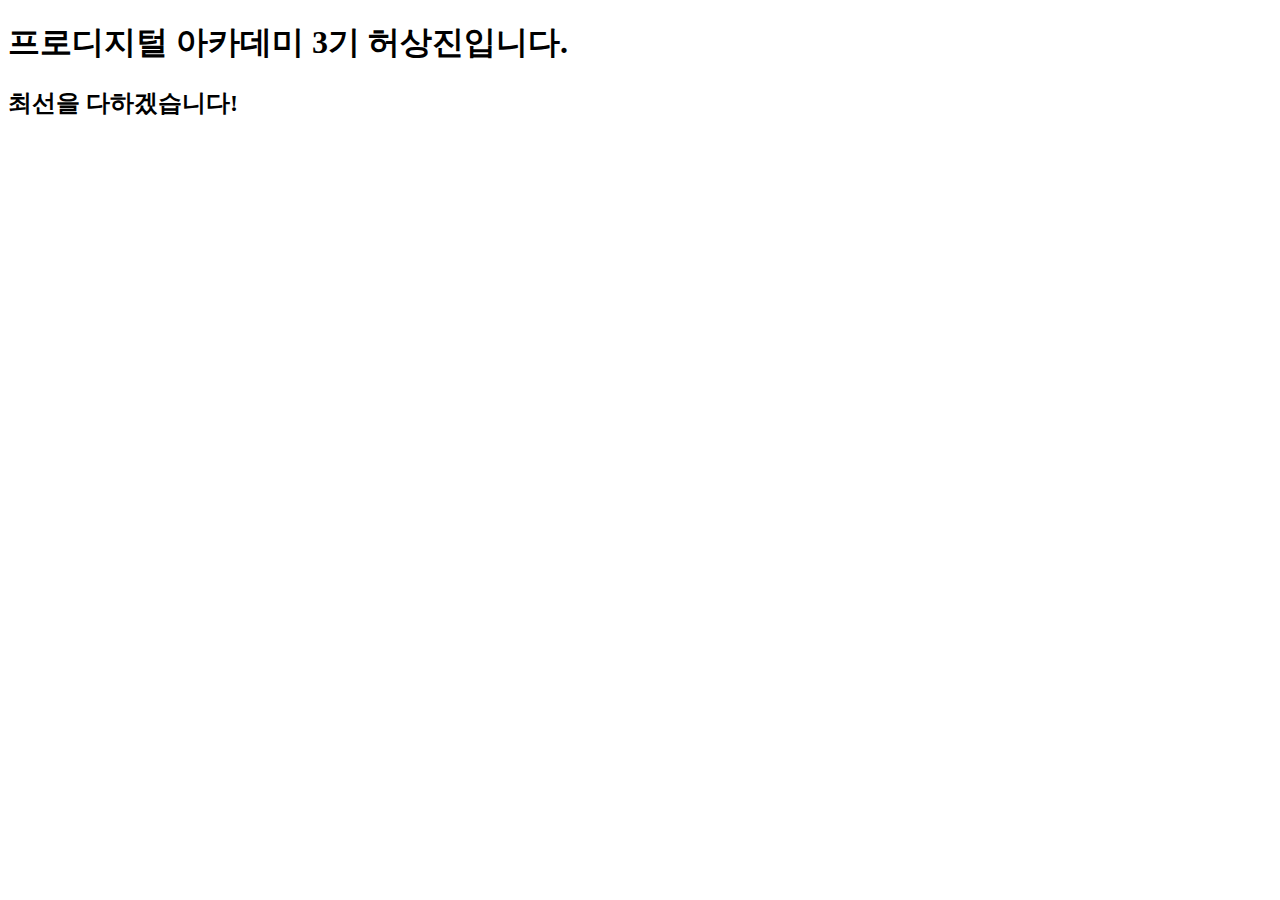
==== index.html @ 9db8e079 "style: add line change" ====
<!DOCTYPE html>
<html lang="en">
<head>
    <meta charset="UTF-8">
    <meta name="viewport" content="width=device-width, initial-scale=1.0">
    <title>HTML/CSS</title>
</head>
<body>
    <h1>프로디지털 아카데미 3기 허상진입니다.</h1>
    <h2>최선을 다하겠습니다!</h2>
</body>
</html>
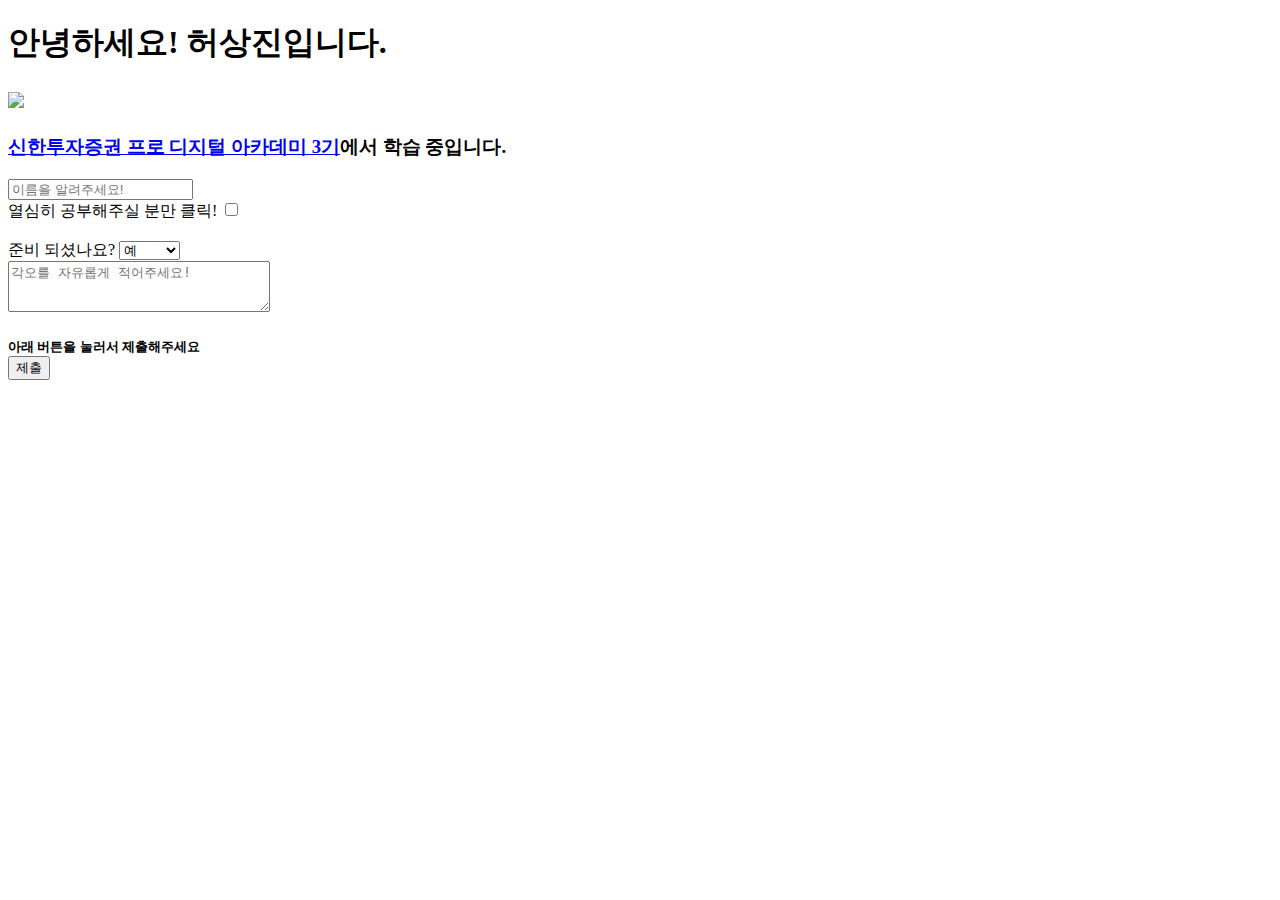
==== commit b64814f7: "feat: initialized index" ====
--- a/index.html
+++ b/index.html
@@ -5,8 +5,35 @@
     <meta name="viewport" content="width=device-width, initial-scale=1.0">
     <title>HTML/CSS</title>
 </head>
-<body>
-    <h1>프로디지털 아카데미 3기 허상진입니다.</h1>
-    <h2>최선을 다하겠습니다!</h2>
-</body>
+<main>
+    <h1>안녕하세요! 허상진입니다.</h1>
+    <h2>
+        <img src="https://oopy.lazyrockets.com/api/v2/notion/image?src=https%3A%2F%2Fprod-files-secure.s3.us-west-2.amazonaws.com%2F1c6f3e04-645f-4cdf-9e90-c791e1a60623%2Fce8b9eae-07a9-4908-a352-fb9ad61e88a6%2FUntitled.png&blockId=57dd5c49-6e97-46d3-bfb6-6516f182b8a8"
+        width="360">
+    </h2>
+    <h3><a href="prodigitalacademy.oopy.io">신한투자증권 프로 디지털 아카데미 3기</a>에서 학습 중입니다.</h3>
+<input type="text" name="username" maxlength="20" placeholder="이름을 알려주세요!">
+<br/>
+<section>
+    <label for ="ck"> 열심히 공부해주실 분만 클릭!</label>
+    <input type="checkbox" id="check" name="ck">
+</section>
+<br/>
+준비 되셨나요?
+<select>
+    <option value="1">예</option>
+    <option value="2">아니오</option>
+</select>
+
+<section>
+
+<textarea rows="3" cols="30" placeholder="각오를 자유롭게 적어주세요!"></textarea>
+</section>
+<h5>
+    아래 버튼을 눌러서 제출해주세요 <br/>
+<button onclick="alert('제출되었습니다!')">제출</button>   
+</h5>
+
+
+</main>
 </html>
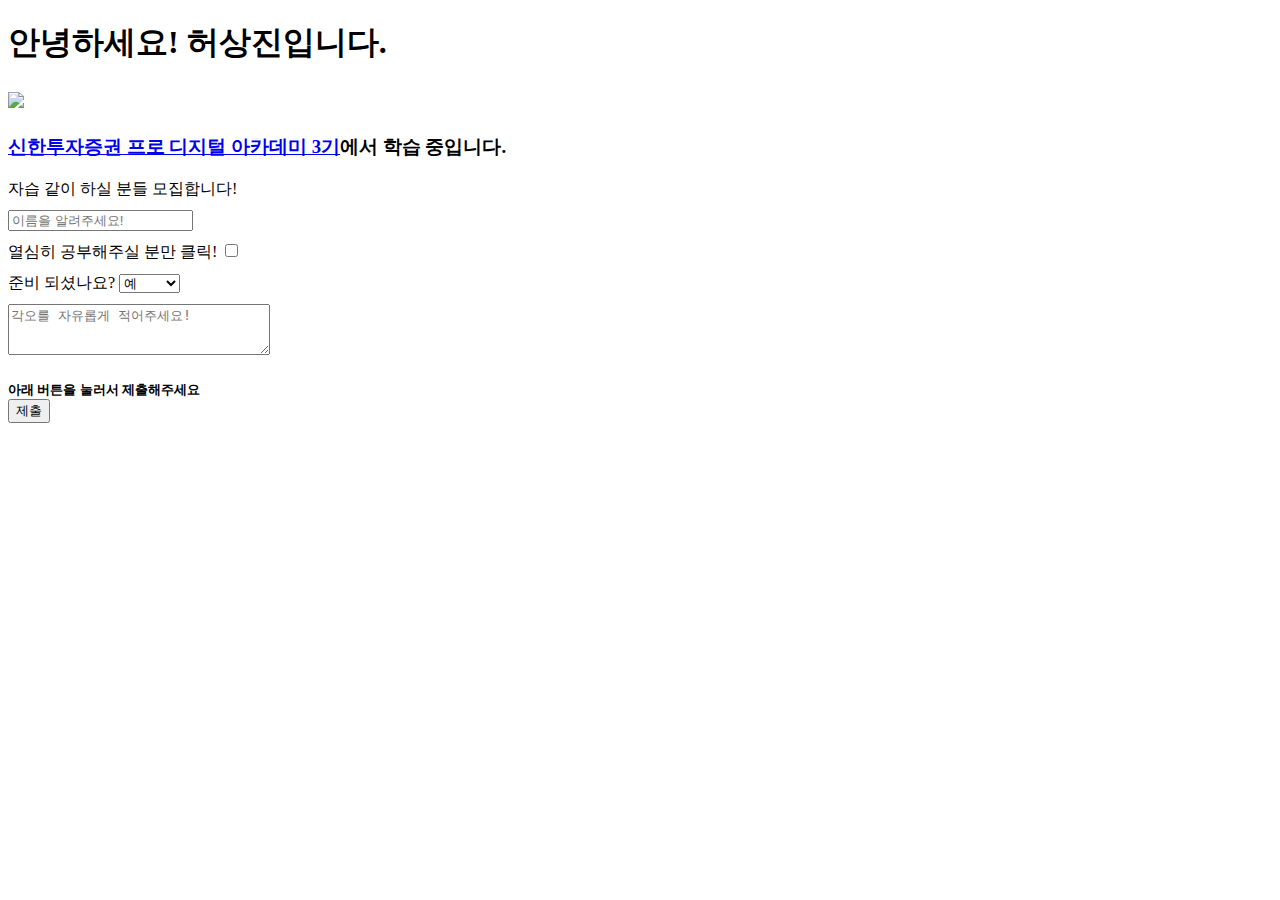
==== commit ce501be8: "feat: style on head" ====
--- a/index.html
+++ b/index.html
@@ -4,6 +4,14 @@
     <meta charset="UTF-8">
     <meta name="viewport" content="width=device-width, initial-scale=1.0">
     <title>HTML/CSS</title>
+    <style>
+        section{
+            margin-top:10px;
+        }
+        div{
+            margin-bottom: 10px;
+        }
+    </style>
 </head>
 <main>
     <h1>안녕하세요! 허상진입니다.</h1>
@@ -11,29 +19,32 @@
         <img src="https://oopy.lazyrockets.com/api/v2/notion/image?src=https%3A%2F%2Fprod-files-secure.s3.us-west-2.amazonaws.com%2F1c6f3e04-645f-4cdf-9e90-c791e1a60623%2Fce8b9eae-07a9-4908-a352-fb9ad61e88a6%2FUntitled.png&blockId=57dd5c49-6e97-46d3-bfb6-6516f182b8a8"
         width="360">
     </h2>
-    <h3><a href="prodigitalacademy.oopy.io">신한투자증권 프로 디지털 아카데미 3기</a>에서 학습 중입니다.</h3>
-<input type="text" name="username" maxlength="20" placeholder="이름을 알려주세요!">
-<br/>
+    <h3><a href="https://prodigitalacademy.oopy.io">신한투자증권 프로 디지털 아카데미 3기</a>에서 학습 중입니다.</h3>
+
+    자습 같이 하실 분들 모집합니다! <br/>
+    <div></div>
+    <input type="text"name="username" maxlength="20" placeholder="이름을 알려주세요!">
+    <br/>
+
 <section>
     <label for ="ck"> 열심히 공부해주실 분만 클릭!</label>
     <input type="checkbox" id="check" name="ck">
 </section>
-<br/>
+<div></div>
 준비 되셨나요?
 <select>
     <option value="1">예</option>
     <option value="2">아니오</option>
 </select>
-
+<!-- 에이 설마 이렇게까지 했는데 허수지원이 있겠어?-->
 <section>
 
-<textarea rows="3" cols="30" placeholder="각오를 자유롭게 적어주세요!"></textarea>
+<textarea rows="3" cols="30" placeholder="각오를 자유롭게 적어주세요!" ></textarea>
 </section>
 <h5>
     아래 버튼을 눌러서 제출해주세요 <br/>
 <button onclick="alert('제출되었습니다!')">제출</button>   
 </h5>
 
-
 </main>
 </html>
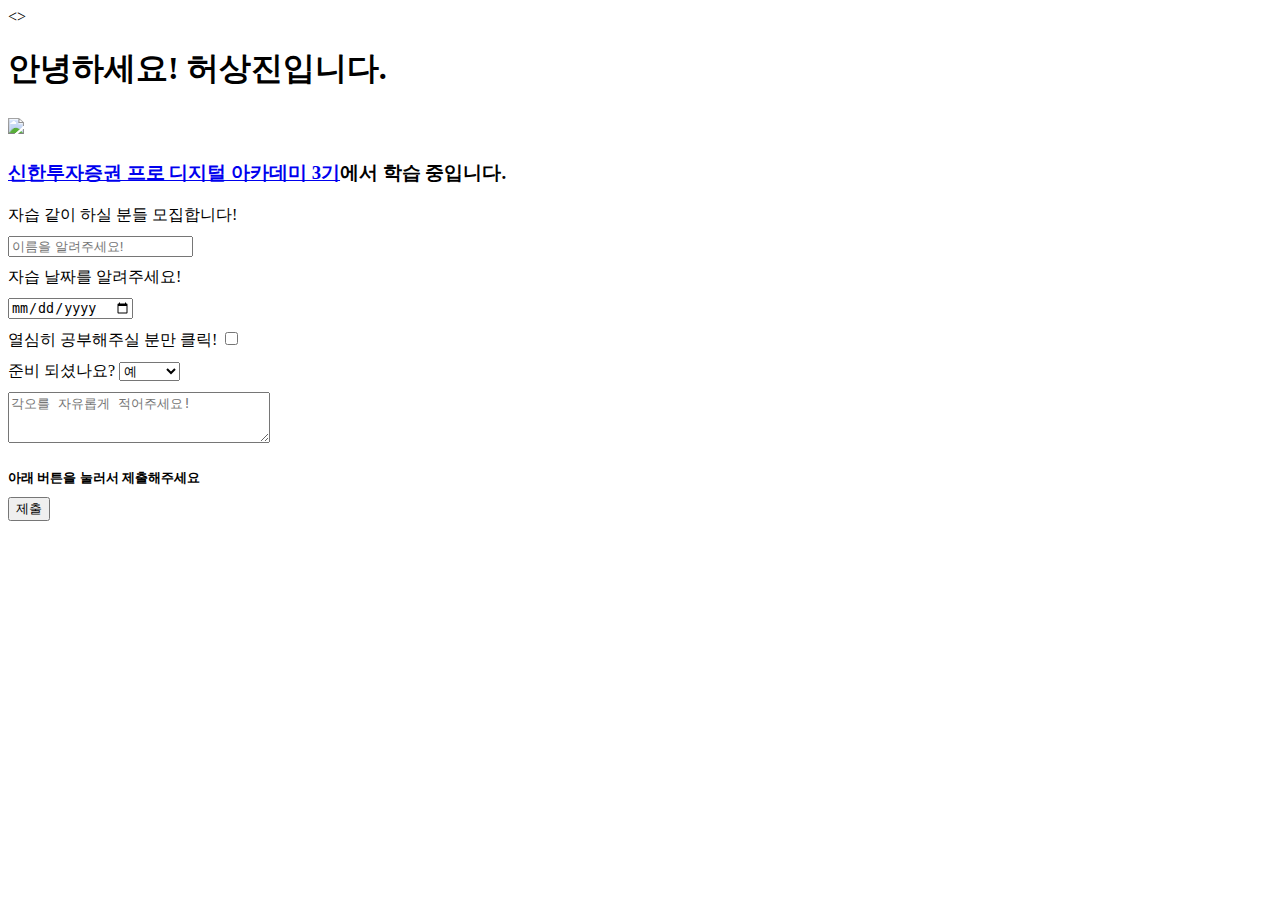
==== commit 09bf1ed5: "feat: improvement" ====
--- a/index.html
+++ b/index.html
@@ -1,50 +1,69 @@
 <!DOCTYPE html>
 <html lang="en">
-<head>
-    <meta charset="UTF-8">
-    <meta name="viewport" content="width=device-width, initial-scale=1.0">
+  <head>
+    <meta charset="UTF-8" />
+    <meta name="viewport" content="width=device-width, initial-scale=1.0" />
     <title>HTML/CSS</title>
     <style>
-        section{
-            margin-top:10px;
-        }
-        div{
-            margin-bottom: 10px;
-        }
+      section {
+        margin-top: 10px;
+      }
+      div {
+        margin-bottom: 10px;
+      }
     </style>
-</head>
-<main>
+  </head>
+  <>
     <h1>안녕하세요! 허상진입니다.</h1>
     <h2>
-        <img src="https://oopy.lazyrockets.com/api/v2/notion/image?src=https%3A%2F%2Fprod-files-secure.s3.us-west-2.amazonaws.com%2F1c6f3e04-645f-4cdf-9e90-c791e1a60623%2Fce8b9eae-07a9-4908-a352-fb9ad61e88a6%2FUntitled.png&blockId=57dd5c49-6e97-46d3-bfb6-6516f182b8a8"
-        width="360">
+      <img
+        src="https://oopy.lazyrockets.com/api/v2/notion/image?src=https%3A%2F%2Fprod-files-secure.s3.us-west-2.amazonaws.com%2F1c6f3e04-645f-4cdf-9e90-c791e1a60623%2Fce8b9eae-07a9-4908-a352-fb9ad61e88a6%2FUntitled.png&blockId=57dd5c49-6e97-46d3-bfb6-6516f182b8a8"
+        width="360"
+      />
     </h2>
-    <h3><a href="https://prodigitalacademy.oopy.io">신한투자증권 프로 디지털 아카데미 3기</a>에서 학습 중입니다.</h3>
+    <h3>
+      <a href="https://prodigitalacademy.oopy.io"
+        >신한투자증권 프로 디지털 아카데미 3기</a
+      >에서 학습 중입니다.
+    </h3>
 
-    자습 같이 하실 분들 모집합니다! <br/>
+    자습 같이 하실 분들 모집합니다! <br />
     <div></div>
-    <input type="text"name="username" maxlength="20" placeholder="이름을 알려주세요!">
-    <br/>
+    <input
+      type="text"
+      name="username"
+      maxlength="20"
+      placeholder="이름을 알려주세요!"/>
+    <br />
+    <section></section>
+    자습 날짜를 알려주세요! <div></div>
+    <input 
+    type="date" 
+    placeholder="날짜를 알려주세요!"
+    />
 
-<section>
-    <label for ="ck"> 열심히 공부해주실 분만 클릭!</label>
-    <input type="checkbox" id="check" name="ck">
-</section>
-<div></div>
-준비 되셨나요?
-<select>
-    <option value="1">예</option>
-    <option value="2">아니오</option>
-</select>
-<!-- 에이 설마 이렇게까지 했는데 허수지원이 있겠어?-->
-<section>
-
-<textarea rows="3" cols="30" placeholder="각오를 자유롭게 적어주세요!" ></textarea>
-</section>
-<h5>
-    아래 버튼을 눌러서 제출해주세요 <br/>
-<button onclick="alert('제출되었습니다!')">제출</button>   
-</h5>
-
-</main>
+    <section>
+      <label for="ck"> 열심히 공부해주실 분만 클릭!</label>
+      <input type="checkbox" id="check" name="ck" />
+    </section>
+    <div></div>
+    준비 되셨나요?
+    <select>
+      <option value="1">예</option>
+      <option value="2">아니오</option>
+    </select>
+    <!-- 에이 설마 이렇게까지 했는데 허수지원이 있겠어?-->
+    <section>
+      <textarea
+        rows="3"
+        cols="30"
+        placeholder="각오를 자유롭게 적어주세요!"
+      ></textarea>
+    </section>
+    <h5>
+      아래 버튼을 눌러서 제출해주세요 <br />
+      <div></div>
+      <button onclick="alert('제출되었습니다!')">제출</button>
+    </h5>
+  </main>
 </html>
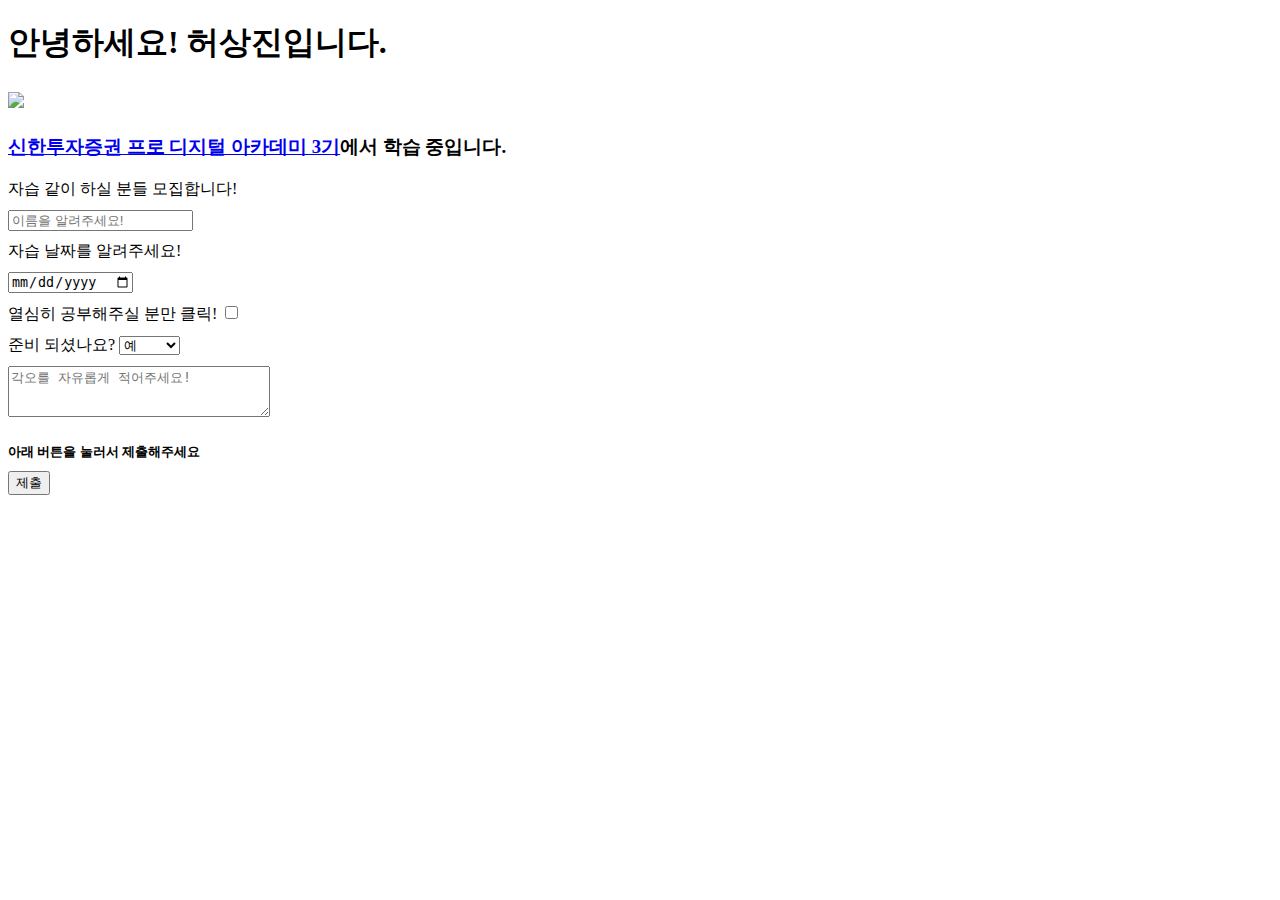
==== commit 51a4a793: "fix: typo" ====
--- a/index.html
+++ b/index.html
@@ -13,7 +13,6 @@
       }
     </style>
   </head>
-  <>
     <h1>안녕하세요! 허상진입니다.</h1>
     <h2>
       <img
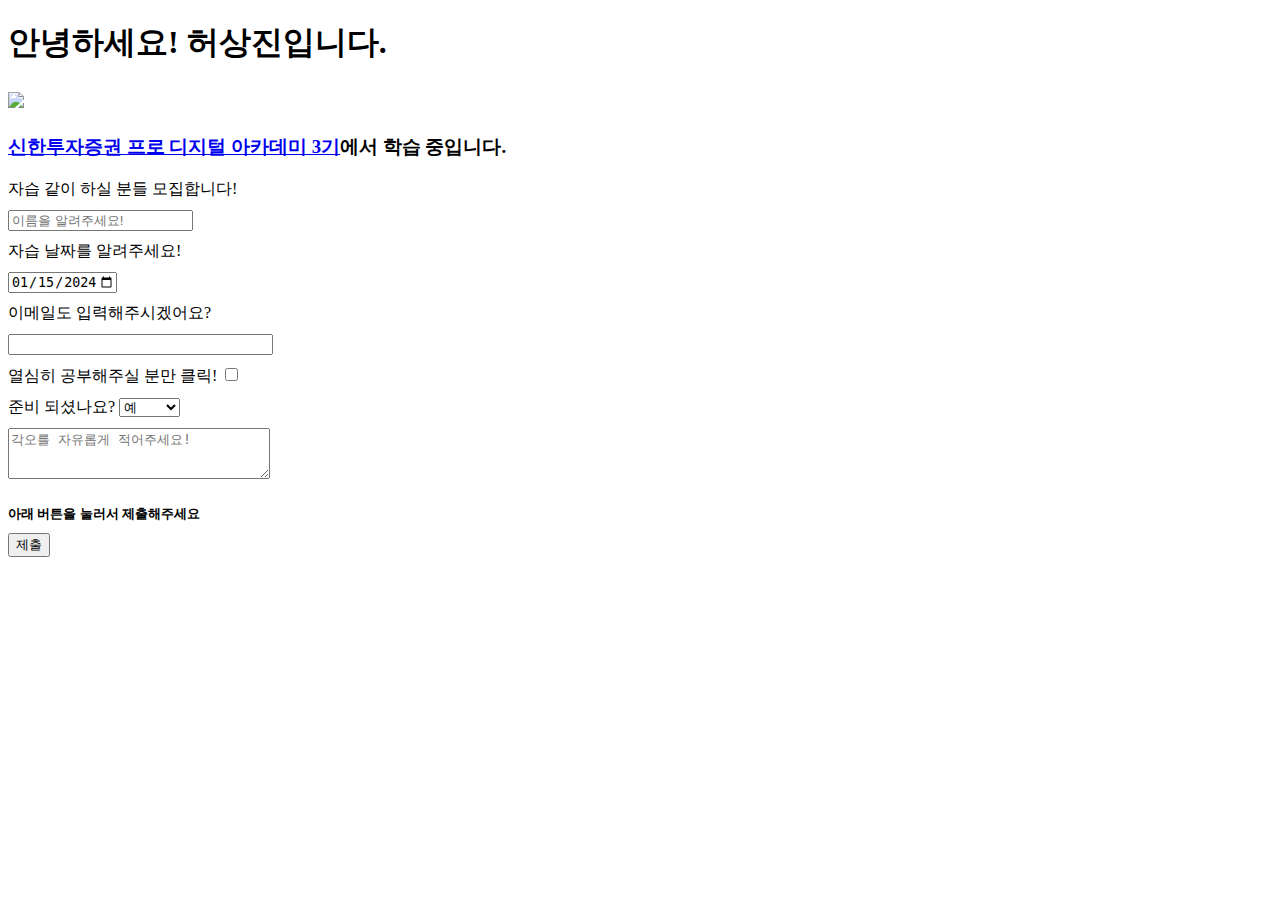
==== commit 6ac00e81: "feat: email verification using regular expression" ====
--- a/index.html
+++ b/index.html
@@ -39,7 +39,14 @@
     <input 
     type="date" 
     placeholder="날짜를 알려주세요!"
+    id="start" name="trip-start" 
+    value="2024-01-15" min="2024-01-01" max="2024-12-31"
     />
+
+<section>
+    이메일도 입력해주시겠어요? <br/> <div></div>
+    <input type="email" id="email" pattern="(.+@.+.com)|(.+@.+.kr)" size="30" required />
+</section>
 
     <section>
       <label for="ck"> 열심히 공부해주실 분만 클릭!</label>
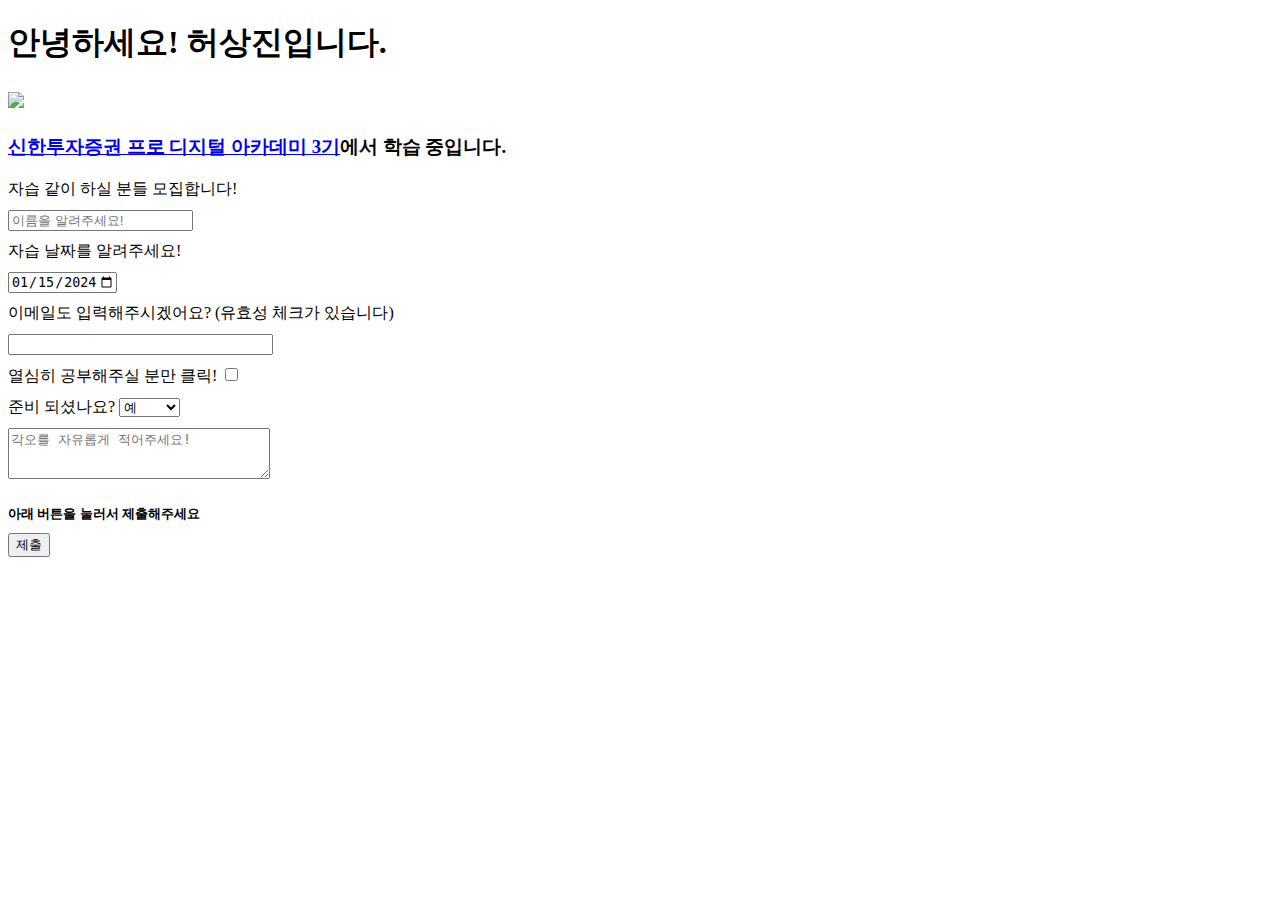
==== commit f7bfc3e0: "style: style edit" ====
--- a/index.html
+++ b/index.html
@@ -13,6 +13,7 @@
       }
     </style>
   </head>
+  <main>
     <h1>안녕하세요! 허상진입니다.</h1>
     <h2>
       <img
@@ -32,21 +33,33 @@
       type="text"
       name="username"
       maxlength="20"
-      placeholder="이름을 알려주세요!"/>
+      placeholder="이름을 알려주세요!"
+    />
     <br />
     <section></section>
-    자습 날짜를 알려주세요! <div></div>
-    <input 
-    type="date" 
-    placeholder="날짜를 알려주세요!"
-    id="start" name="trip-start" 
-    value="2024-01-15" min="2024-01-01" max="2024-12-31"
+    자습 날짜를 알려주세요!
+    <div></div>
+    <input
+      type="date"
+      placeholder="날짜를 알려주세요!"
+      id="start"
+      name="trip-start"
+      value="2024-01-15"
+      min="2024-01-01"
+      max="2024-12-31"
     />
 
-<section>
-    이메일도 입력해주시겠어요? <br/> <div></div>
-    <input type="email" id="email" pattern="(.+@.+.com)|(.+@.+.kr)" size="30" required />
-</section>
+    <section>
+      이메일도 입력해주시겠어요? (유효성 체크가 있습니다) <br />
+      <div></div>
+      <input
+        type="email"
+        id="email"
+        pattern="(.+@.+.com)|(.+@.+.kr)"
+        size="30"
+        required
+      />
+    </section>
 
     <section>
       <label for="ck"> 열심히 공부해주실 분만 클릭!</label>
